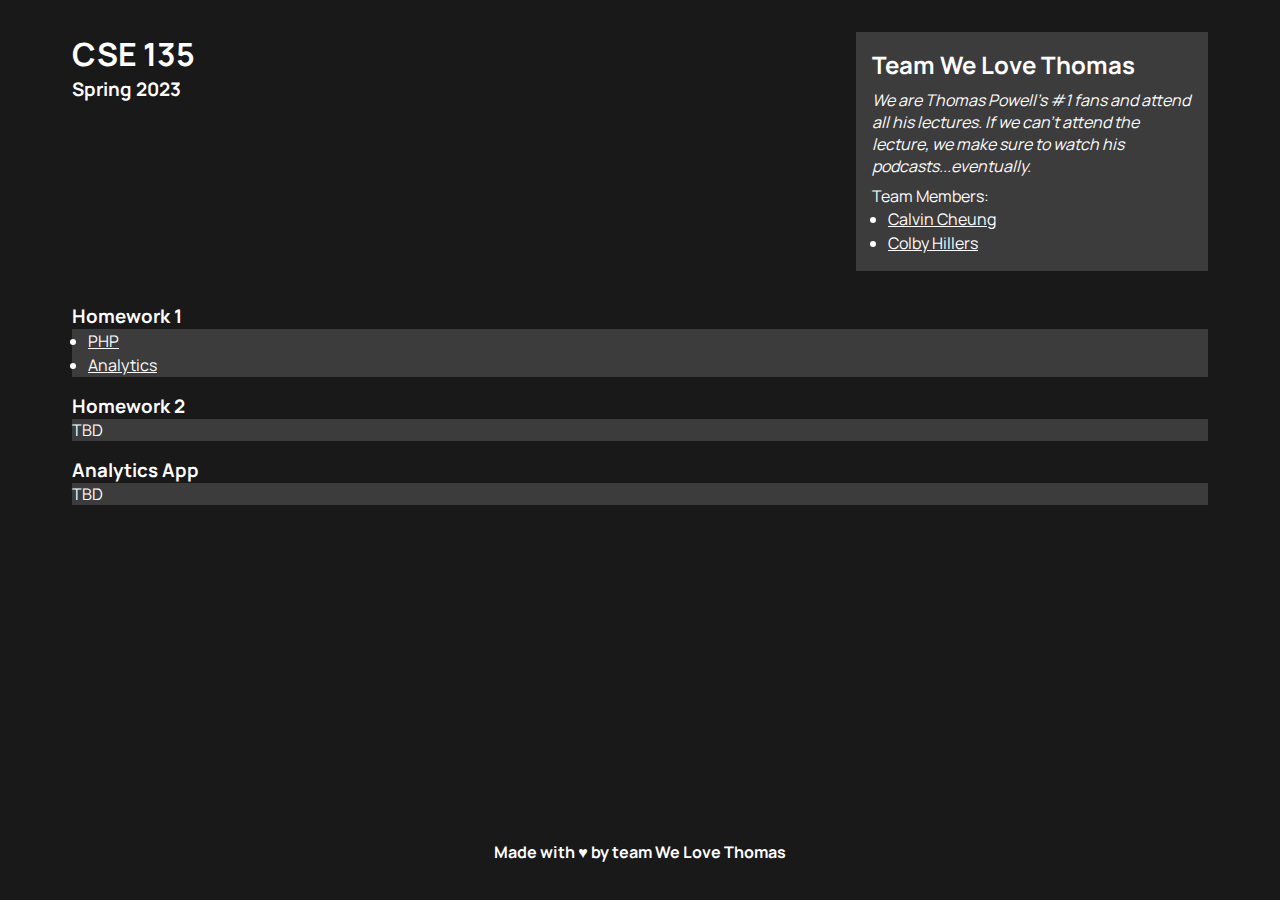
==== index.html @ 8f7274d6 "added files" ====
<!DOCTYPE html>
<html lang="en">

<head>
  <meta charset="UTF-8">
  <meta name="viewport" content="width=device-width, initial-scale=1.0">
  <link rel="preconnect" href="https://fonts.googleapis.com">
  <link rel="preconnect" href="https://fonts.gstatic.com" crossorigin>
  <link href="https://fonts.googleapis.com/css2?family=Manrope:wght@400;500;600;700&display=swap" rel="stylesheet"> 
  <title>CSE 135 HW Lives!</title>
  <link rel="stylesheet" href="style.css">
  <link rel="icon" type="image/x-icon" href="myfavicon.ico">
</head>

<body>
  <header>
    <div id="title">
      <h1>CSE 135</h1>
      <h3>Spring 2023</h3>
    </div>
  
    <div id="team">
      <h2>Team We Love Thomas</h2>
      <p>
        We are Thomas Powell's #1 fans and attend all his lectures. If we can't attend the lecture, we make sure to watch his podcasts...eventually.
      </p>
      <p>Team Members:</p>
      <ul>
        <li><a href="members/calvincheung/" target="_blank">Calvin Cheung</a></li>
        <li><a href="members/colbyhillers" target="_blank">Colby Hillers</a></li>
      </ul>
    </div>
  </header>

  <main>
    <section id="homework">
      <h3>Homework 1</h3>
      <ul>
        <li><a href="hw1/hello.php" target="_blank">PHP</a></li>
        <li><a href="hw1/report.html" target="_blank">Analytics</a></li>
      </ul>
      <h3>Homework 2</h3>
      <p>TBD</p>
      <h3>Analytics App</h3>
      <p>TBD</p>
    </section>
  </main>

  <footer>
    <h6>Made with &hearts; by team We Love Thomas</h6>
  </footer>
</body>

</html>
---- style.css ----
h1 {
  margin: 0;
}

h2 {
  margin: 0;
}

h3 {
  margin: 0;
}

ul {
  margin: 0;
  padding-left: 16px;
}

li {
  line-height: 1.5em;
}

a {
  color: white;
}

p {
  margin: 0;
}

body {
  background-color: #191919;
  color: white;
  margin: 32px 72px;
  font-family: "Manrope", 'Times New Roman', Times, serif;
}

header {
  display: flex;
  justify-content: space-between;
  margin-bottom: 32px;
}

#team {
  background-color: #3c3c3c;
  padding: 16px;
  max-width: 320px;
}

#team p:first-of-type {
  margin: 8px 0;
  font-style: italic;
}

#homework h3 + * {
  background-color: #3c3c3c;
  margin-bottom: 16px;
}

footer {
  position: absolute;
  bottom: 0;
  left: 0;
  width: 100%;
  text-align: center;
  font-size: 1.5rem;
}
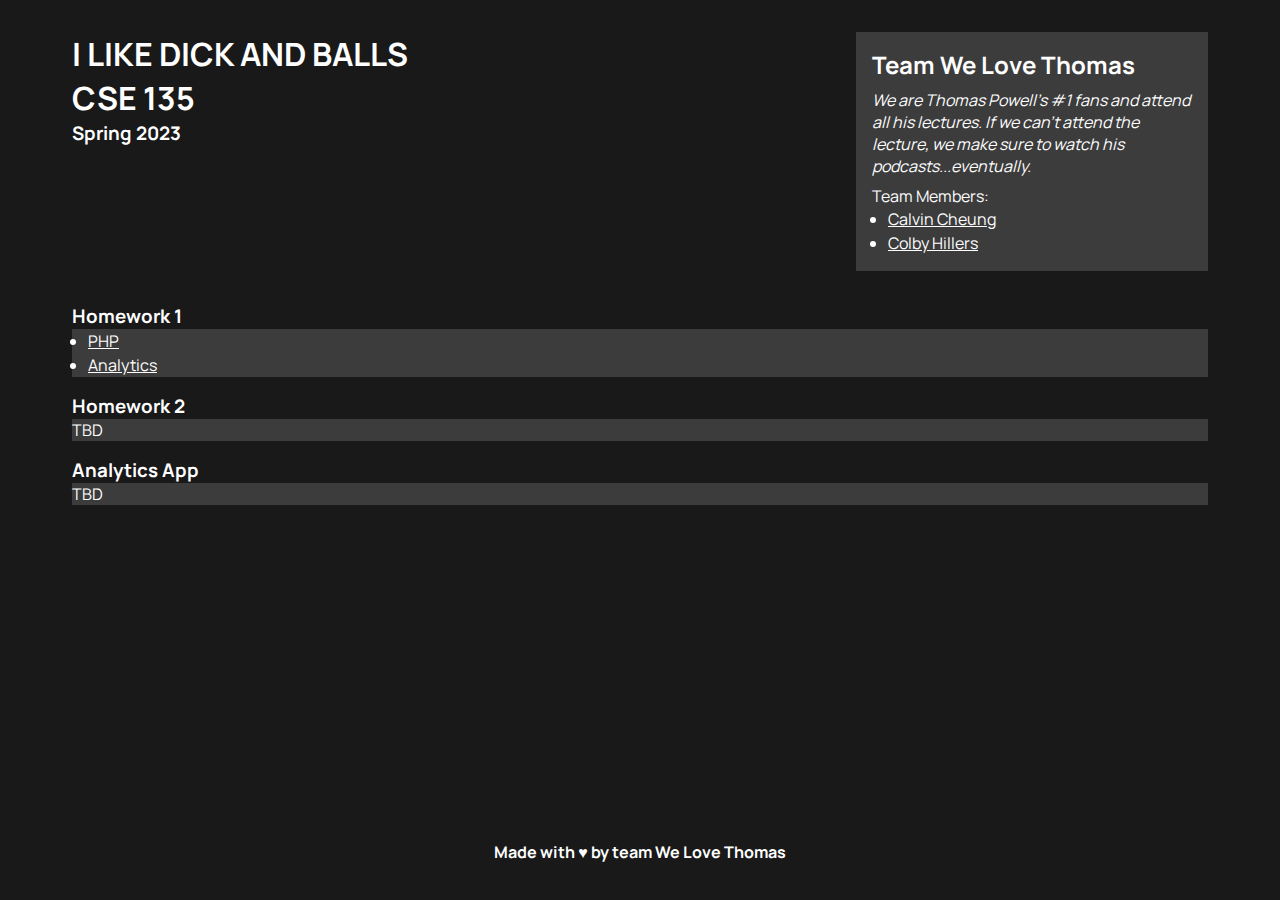
==== commit 041414cf: "test" ====
--- a/index.html
+++ b/index.html
@@ -15,6 +15,7 @@
 <body>
   <header>
     <div id="title">
+      <h1>I LIKE DICK AND BALLS</h1>
       <h1>CSE 135</h1>
       <h3>Spring 2023</h3>
     </div>
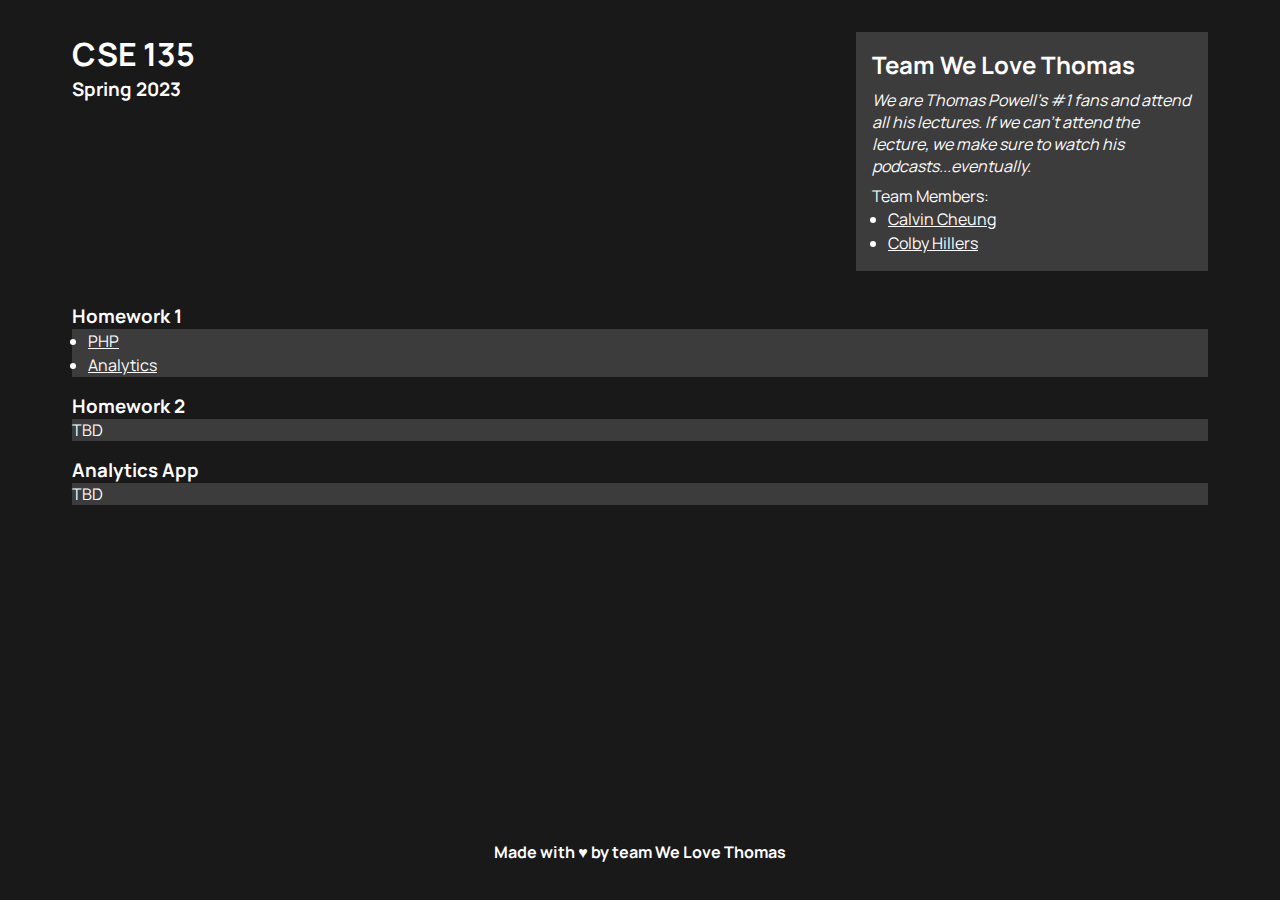
==== commit 1d64ec40: "test1" ====
--- a/index.html
+++ b/index.html
@@ -15,7 +15,6 @@
 <body>
   <header>
     <div id="title">
-      <h1>I LIKE DICK AND BALLS</h1>
       <h1>CSE 135</h1>
       <h3>Spring 2023</h3>
     </div>
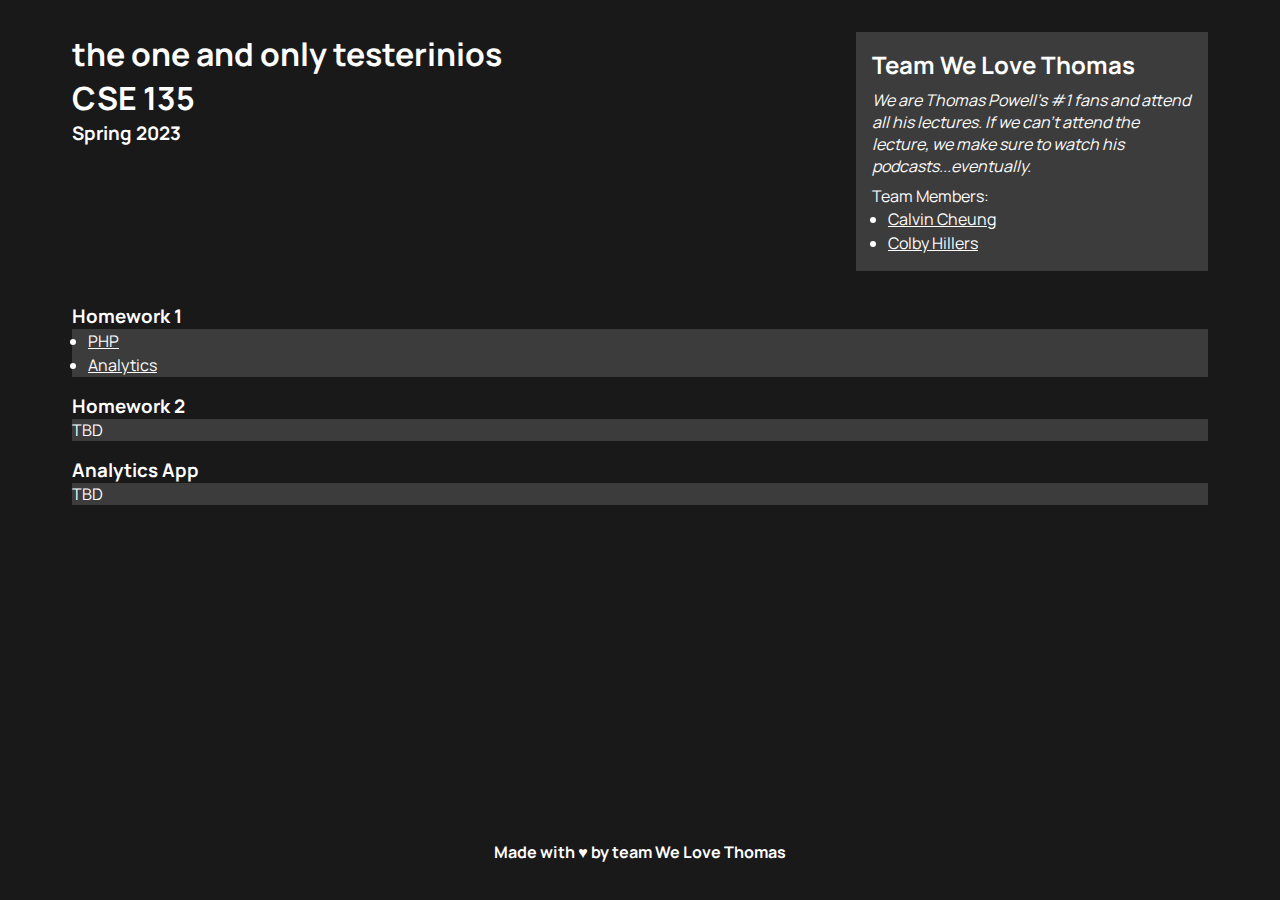
==== commit 912785b4: "test" ====
--- a/index.html
+++ b/index.html
@@ -15,6 +15,7 @@
 <body>
   <header>
     <div id="title">
+      <h1>the one and only testerinios</h1>
       <h1>CSE 135</h1>
       <h3>Spring 2023</h3>
     </div>
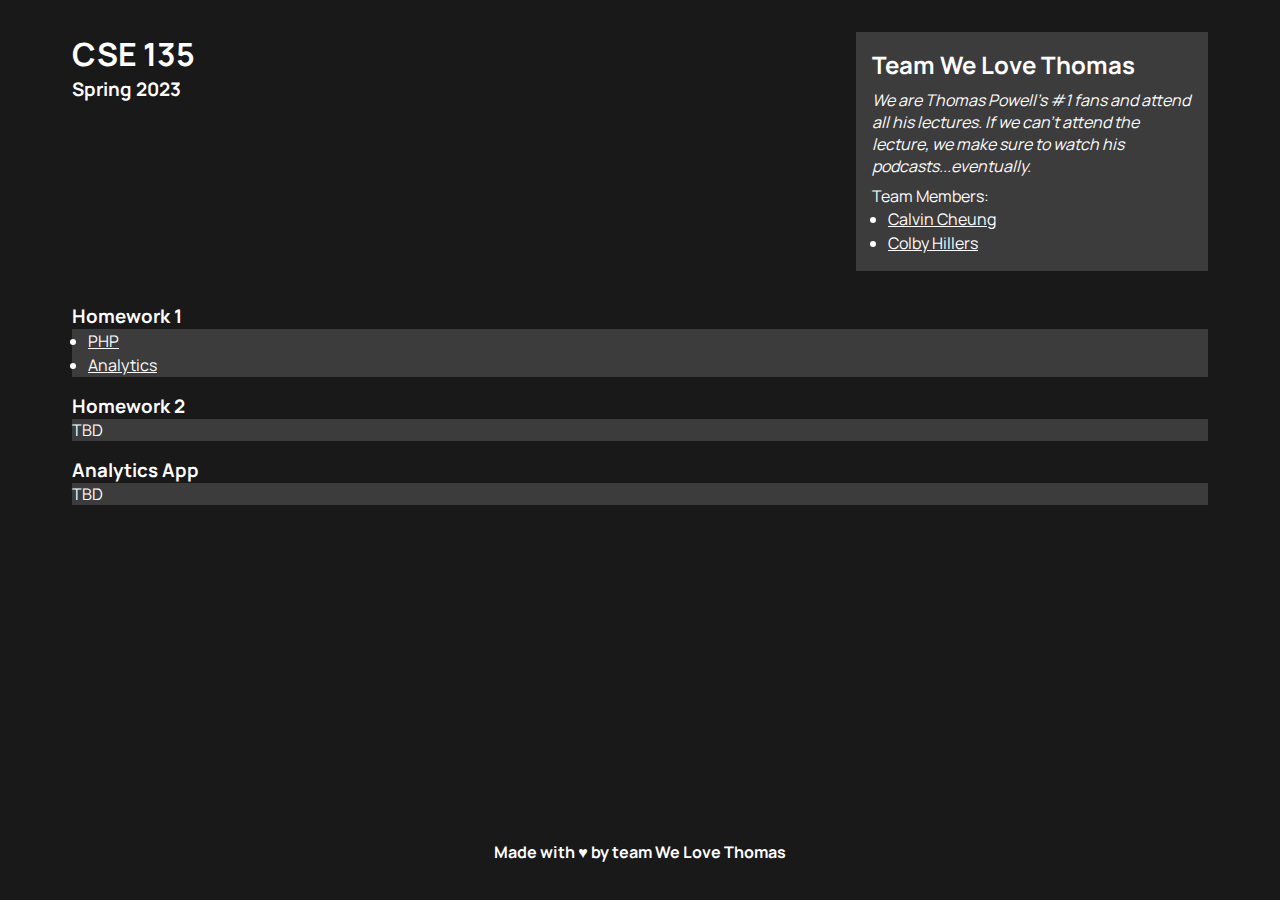
==== commit 88004d21: "test for both" ====
--- a/index.html
+++ b/index.html
@@ -15,7 +15,6 @@
 <body>
   <header>
     <div id="title">
-      <h1>the one and only testerinios</h1>
       <h1>CSE 135</h1>
       <h3>Spring 2023</h3>
     </div>
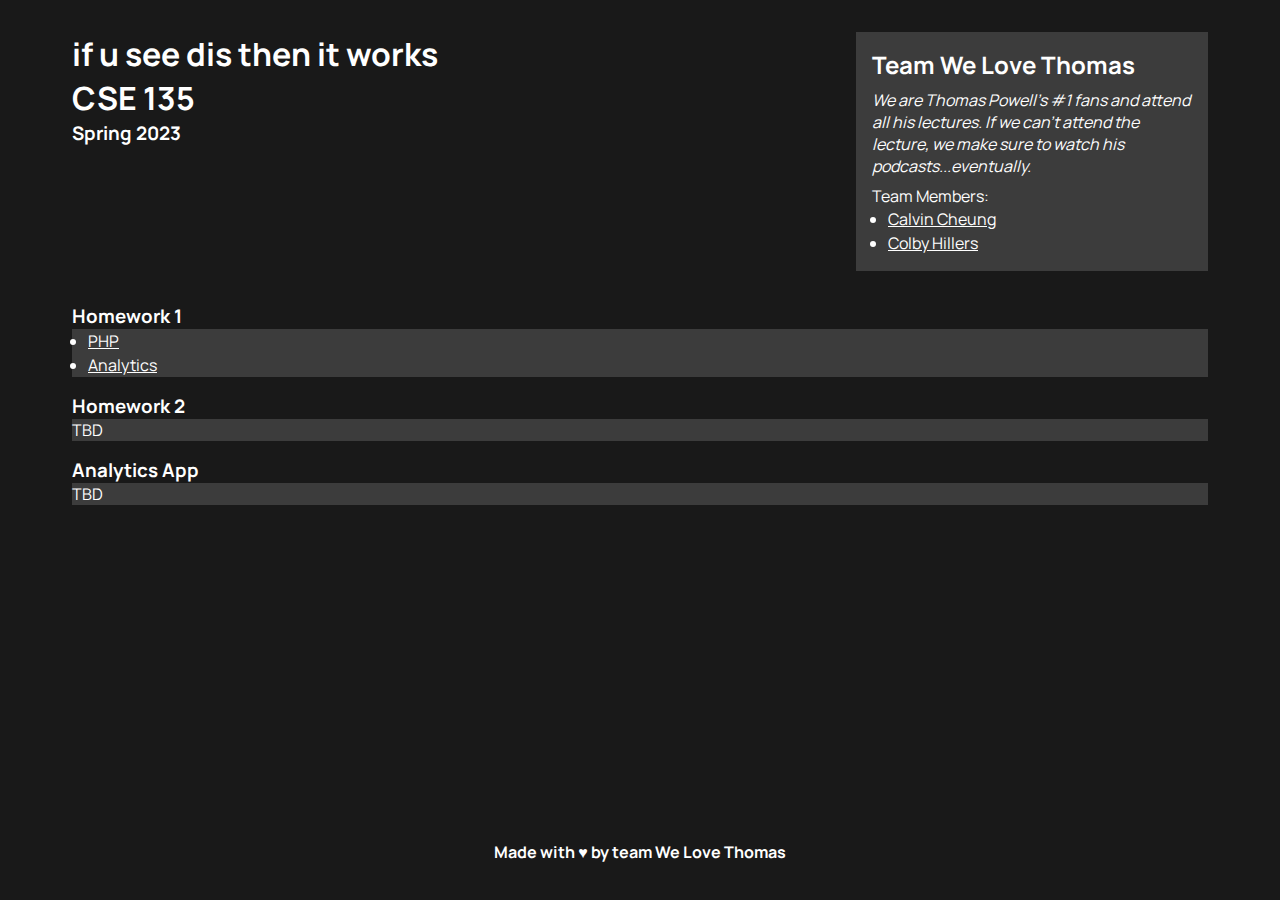
==== commit 10af040f: "testing both" ====
--- a/index.html
+++ b/index.html
@@ -15,6 +15,7 @@
 <body>
   <header>
     <div id="title">
+      <h1>if u see dis then it works</h1>
       <h1>CSE 135</h1>
       <h3>Spring 2023</h3>
     </div>
